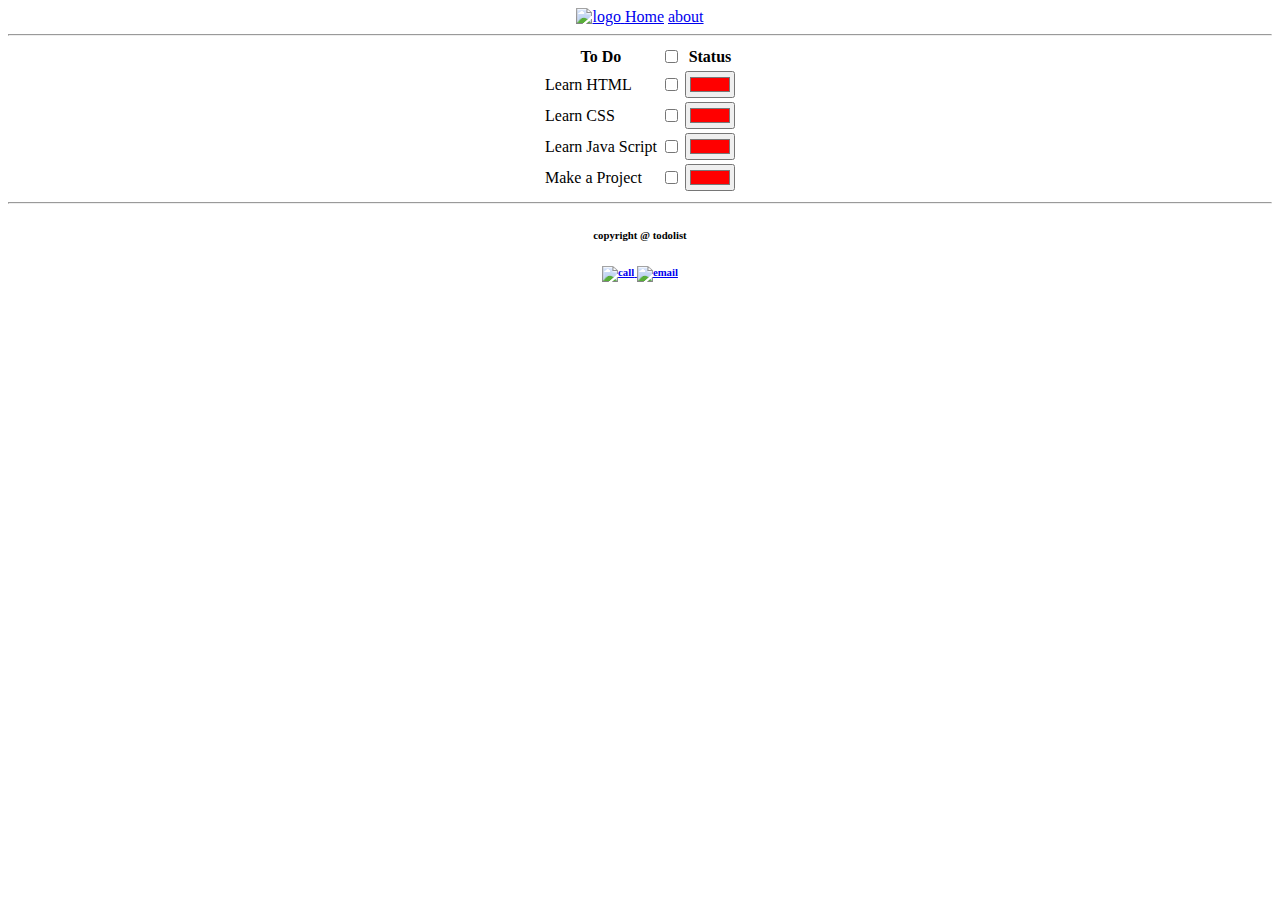
==== index.html @ ee3c3962 "First commit" ====
<!DOCTYPE html>
<html lang="en">
<head>
    <meta charset="UTF-8">
    <meta http-equiv="X-UA-Compatible" content="IE=edge">
    <meta name="viewport" content="width=device-width, initial-scale=1.0">
    <title>Home</title>
</head>
<body>
<center>
    <header>
        <nav>
            <a href=#>
                <img src="https://encrypted-tbn0.gstatic.com/images?q=tbn:ANd9GcTMGXO6UcfJrJVBlzF8d4bvn43jwLCCobxbAQ&usqp=CAU" alt="logo" width="25px"; height="25px">
            </a>
            <a href=#>Home</a>
            <a href="about.html">about</a>
        </nav>
    </header>
<hr>
    <main>
        <table>
            <tr>
                <th>To Do</th>
                <th><input type="checkbox"></th>
                <th>Status</th>
            </tr>

            <tr>
                <td>Learn HTML</td>
                <td><input type="checkbox"></td>
                <td><input type="color" value="#ff0000"></td>
            </tr>
            
            <tr>
                <td>Learn CSS</td>
                <td><input type="checkbox"></td>
                <td><input type="color" value="#ff0000"></td>
            </tr>

            <tr>
                <td>Learn Java Script</td>
                <td><input type="checkbox"></td>
                <td><input type="color" value="#ff0000"></td>
            </tr>

            <tr>
                <td>Make a Project</td>
                <td><input type="checkbox"></td>
                <td><input type="color" value="#ff0000"></td>
            </tr>
        </table>
    </main>
<hr>
    <footer>
        <h6>copyright @ todolist<h6>
        <a href="about.html">
            <img src="https://cdn-icons-png.flaticon.com/512/455/455705.png" alt="call" width="25px"; height="25px">
        </a>
        <a href="about.html">
            <img src="https://icon-library.com/images/email-icon-black/email-icon-black-28.jpg" alt="email" width="25px"; height="25px">
        </a>
    </footer>
</center>
</body>
</html>
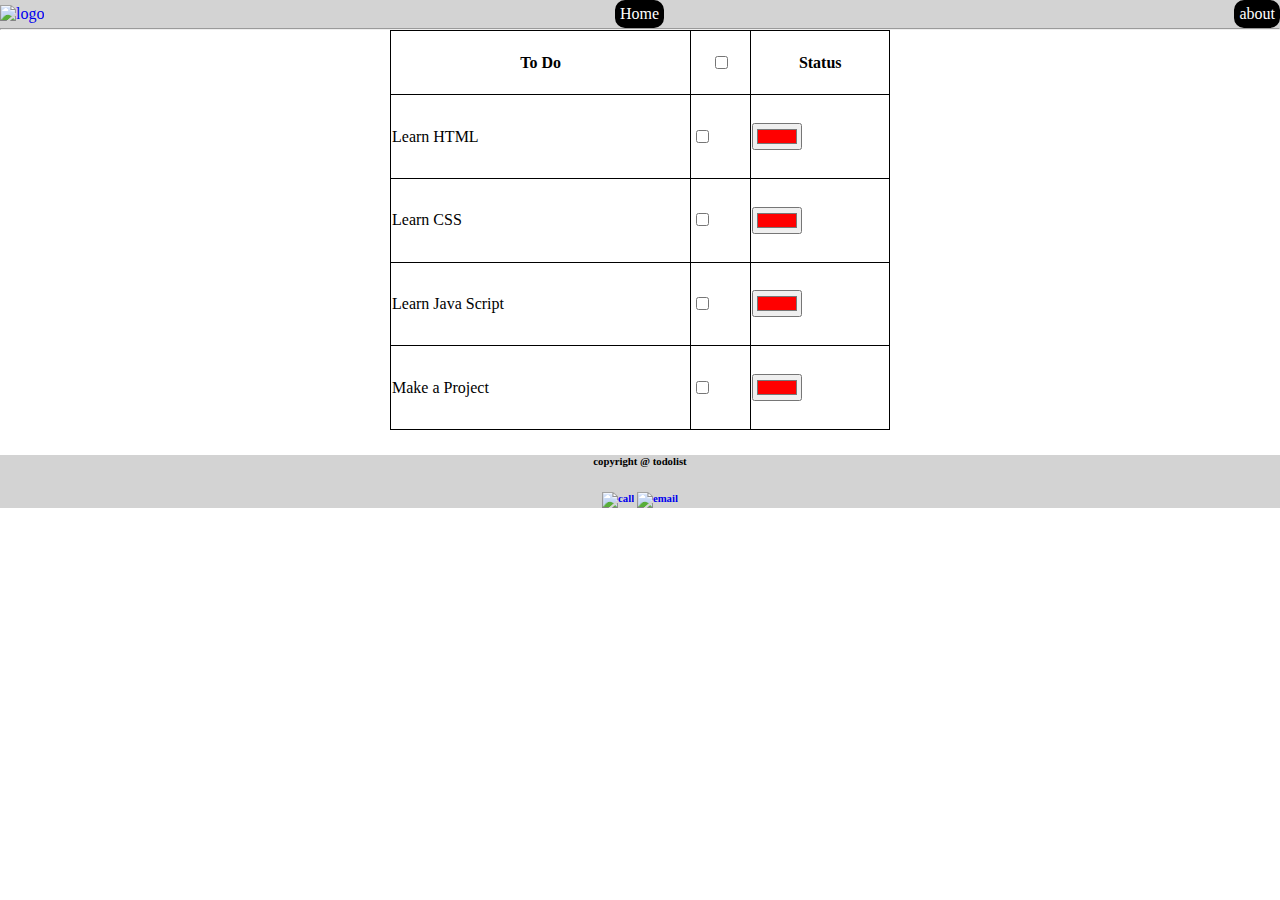
==== commit 7db00c81: "style 1" ====
--- a/index.html
+++ b/index.html
@@ -4,6 +4,7 @@
     <meta charset="UTF-8">
     <meta http-equiv="X-UA-Compatible" content="IE=edge">
     <meta name="viewport" content="width=device-width, initial-scale=1.0">
+    <link href="style/index.css" rel="stylesheet">
     <title>Home</title>
 </head>
 <body>
@@ -11,10 +12,10 @@
     <header>
         <nav>
             <a href=#>
-                <img src="https://encrypted-tbn0.gstatic.com/images?q=tbn:ANd9GcTMGXO6UcfJrJVBlzF8d4bvn43jwLCCobxbAQ&usqp=CAU" alt="logo" width="25px"; height="25px">
+                <img id="img1" src="https://encrypted-tbn0.gstatic.com/images?q=tbn:ANd9GcTMGXO6UcfJrJVBlzF8d4bvn43jwLCCobxbAQ&usqp=CAU" alt="logo" width="30px"; height="30px">
             </a>
-            <a href=#>Home</a>
-            <a href="about.html">about</a>
+            <a class="btn" href=#>Home</a>
+            <a class="btn" href="about.html">about</a>
         </nav>
     </header>
 <hr>
@@ -51,7 +52,7 @@
             </tr>
         </table>
     </main>
-<hr>
+
     <footer>
         <h6>copyright @ todolist<h6>
         <a href="about.html">
--- a/style/index.css
+++ b/style/index.css
@@ -0,0 +1,35 @@
+body {
+    margin: 0px;
+}
+nav {
+    background-color: lightgrey;
+    display: flex;
+    justify-content: space-between;
+    align-items: center;
+}
+a {
+    text-decoration: none;
+}
+.btn{
+    background-color: black;
+    color: white;
+    border: 5px solid black;
+    border-radius: 10px;
+
+}
+hr{
+    margin: 0px;
+}
+table{
+    border: 1px solid black;
+    width: 500px;
+    height: 400px;
+    border-collapse: collapse;
+
+}
+td ,th{
+    border: 1px solid black;
+}
+footer{
+    background-color: lightgray;
+}